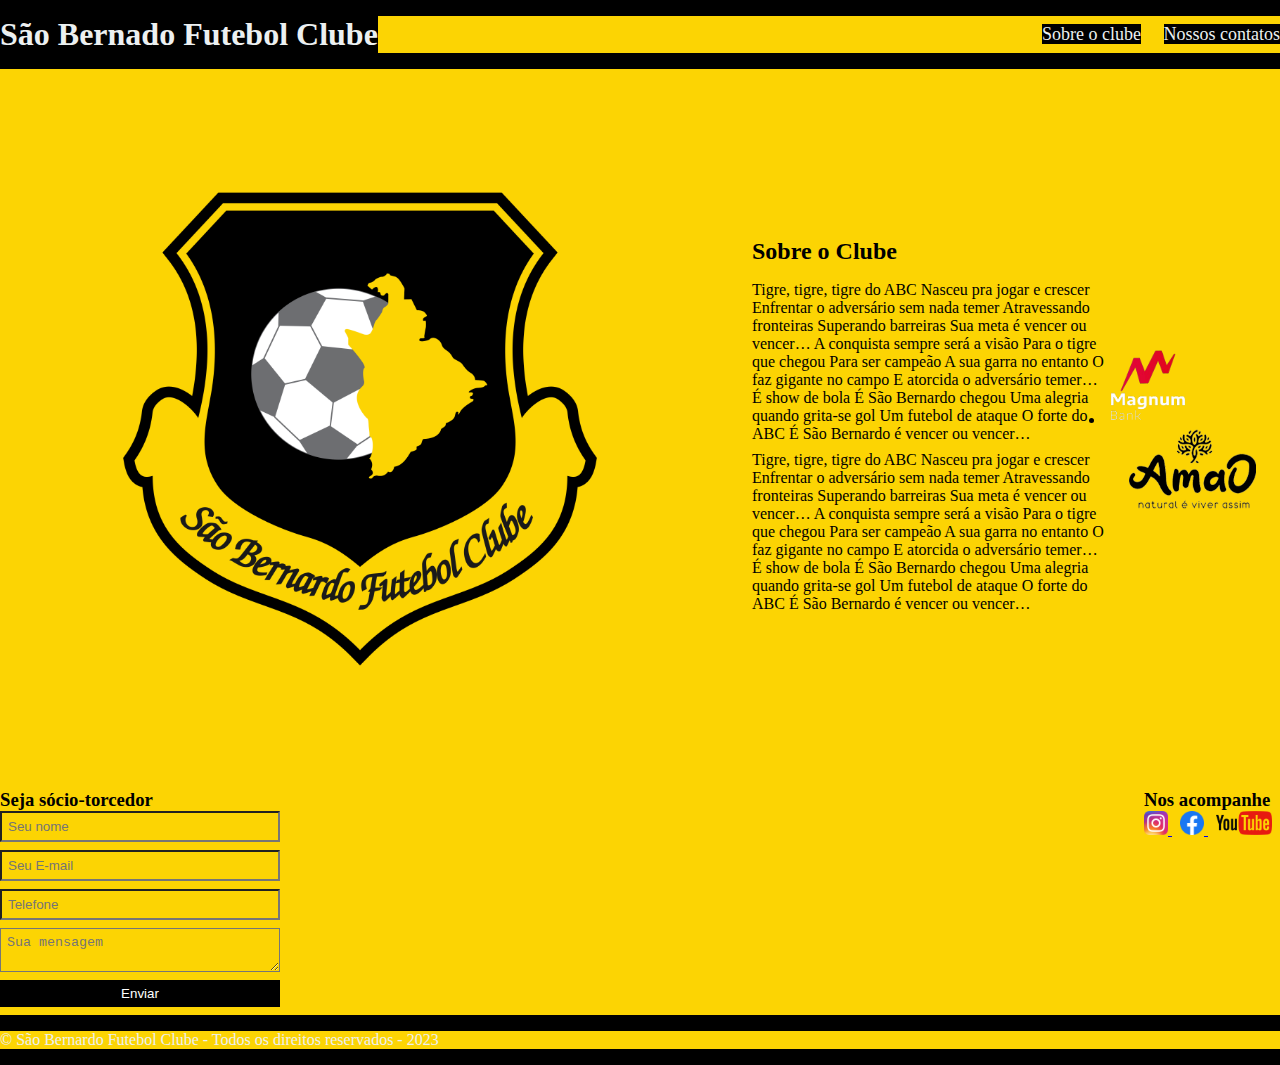
==== index.html @ edb7e320 "commit inicial" ====
<!DOCTYPE html>
<html lang="en">
<head>
    <meta charset="UTF-8">
    <meta name="viewport" content="width=device-width, initial-scale=1.0">
    <title>São Bernardo Futebol Clube - O Maior do ABC</title>
    <link rel="stylesheet" href="./main.css"> 



</head>
<body>
    <header>
        <div class="container">
            <h1>São Bernado Futebol Clube</h1>
            <nav>
                <ul>
                    <li>
                        <a href="#about">Sobre o clube</a>
                    </li>
                    <li>
                        <a href="#contact">Nossos contatos</a>
                    </li>
                </ul>
            </nav>
        </div>
    </header>
    <section id="about">   <!-- fazendo a parte "sobre o clube"-->
        <div class="container">
            <img class="store-front" src="saobernardo.png" alt="Escudo São Bernardo Futebol Clube">
            <div>
                <h2>Sobre o Clube</h2>
                <p>
                    Tigre, tigre, tigre do ABC
                    Nasceu pra jogar e crescer
                    Enfrentar o adversário sem nada temer
                    Atravessando fronteiras
                    Superando barreiras
                    Sua meta é vencer ou vencer…

                    A conquista sempre será a visão
                    Para o tigre que chegou
                    Para ser campeão
                    A sua garra no entanto
                    O faz gigante no campo
                    E atorcida o adversário temer…

                    É show de bola
                    É São Bernardo chegou
                    Uma alegria quando grita-se gol
                    Um futebol de ataque
                    O forte do ABC
                    É São Bernardo é vencer ou vencer…
                </p>
                <p>
                    Tigre, tigre, tigre do ABC
                    Nasceu pra jogar e crescer
                    Enfrentar o adversário sem nada temer
                    Atravessando fronteiras
                    Superando barreiras
                    Sua meta é vencer ou vencer…
    
                    A conquista sempre será a visão
                    Para o tigre que chegou
                    Para ser campeão
                    A sua garra no entanto
                    O faz gigante no campo
                    E atorcida o adversário temer…
    
                    É show de bola
                    É São Bernardo chegou
                    Uma alegria quando grita-se gol
                    Um futebol de ataque
                    O forte do ABC
                    É São Bernardo é vencer ou vencer… 
                </p>
            </div>
            <ul class="sponsor-list">
                <li>
                    <img src="magumbk.png" alt="logo Magnum Bank">
                    <img src="amaologo.png" alt="logo amao nutrition">
                </li>
            </ul>
        </div>
    </section>
    <section id="socio">
        <div class="socio-torcedor">
            <div>
                <h3>Seja sócio-torcedor</h3>
                <form>
                    <input type="text" placeholder="Seu nome" required>
                    <input type="email" placeholder="Seu E-mail" required>
                    <input type="tel" placeholder="Telefone"> 
                    <textarea placeholder="Sua mensagem" required></textarea>
                    <button type="submit">Enviar</button>
                </form>
            </div>
            <div>
                <h3>Nos acompanhe</h3>
                <ul class="social-links">
                    <li>
                        <a href="#" title="Siga nosso Instagram">
                            <img src="./instagram.png" alt="Logo instagram">
                        </a>
                    </li>
                    <li>
                        <a href="#" title="Siga nosso Facebook">
                            <img src="./facebook.png" alt="Logo facebook">
                        </a>
                    </li>
                    <li>
                        <a href="#" title="Acompanhe nosso Youtube">
                            <img src="./youtube.png" alt="Logo youtube">
                        </a>
                    </li>
                </ul>
            </div>
        </div>
    </section>
    <footer>
        <div class="container">
            <p>
                &copy; São Bernardo Futebol Clube - Todos os direitos reservados - 2023
            </p>
        </div>
    </footer>
    
</body>
</html>
---- main.css ----
* {
    margin: 0;
    padding: 0;
    box-sizing: border-box;
    background-color: #FCD403;
}

header { 
    padding: 16px 0;
    background-color: black;
    color: #ecf0f1;
        
}

header h1 {
    background-color: black;
}

header nav li {
    display: inline;
    margin-left: 18px;
    font-size: 18px;
}

header nav li a {
    color: #ecf0f1;
    text-decoration: none;
    background-color: black;
}

section {
    color: black;
}

section p {
    margin-bottom: 8px;
}


section h2 {
    margin-bottom: 16px;
}

section .container {
    align-items: flex-start;
}

.container {
    max-width: 1280px;
    width: 100%;
    margin: 0 auto;
}

header .container,
section .container {
    display: flex;
    align-items: center;
    justify-content: space-between;
}

.container img { 
    height: 720px;
}

.sponsor-list img {
    height: 80px;
}


.social-links img {
    height: 24px;
}

.social-links li {
    display: inline;
    margin-right: 8px;
}

#socio .container {
    display: block;
}

.socio-torcedor {
    display: flex;
    justify-content: space-between;
}

form input,
form textarea,
form button {
    display: block;
    width: 280px;
    margin-bottom: 8px;
    padding: 6px;
}

.store-front {
    margin-right: 32px;
}

form button {
    background-color: black;
    color: #fff;
    border: none;
    cursor: pointer; /*comando para quando colocar em cima de algum botão a setinha vira maozinha*/
}

form button:hover {
    background-color: #37383a; /*comando que quando colocamos o mouse sobre o botão ele muda de cor*/
}

input:focus, textarea:focus {
    outline-color: black; /*muda a cor da área selecionada*/
}

footer {
    background-color: black;
    color: #ecf0f1;
    padding: 16px 0;
}
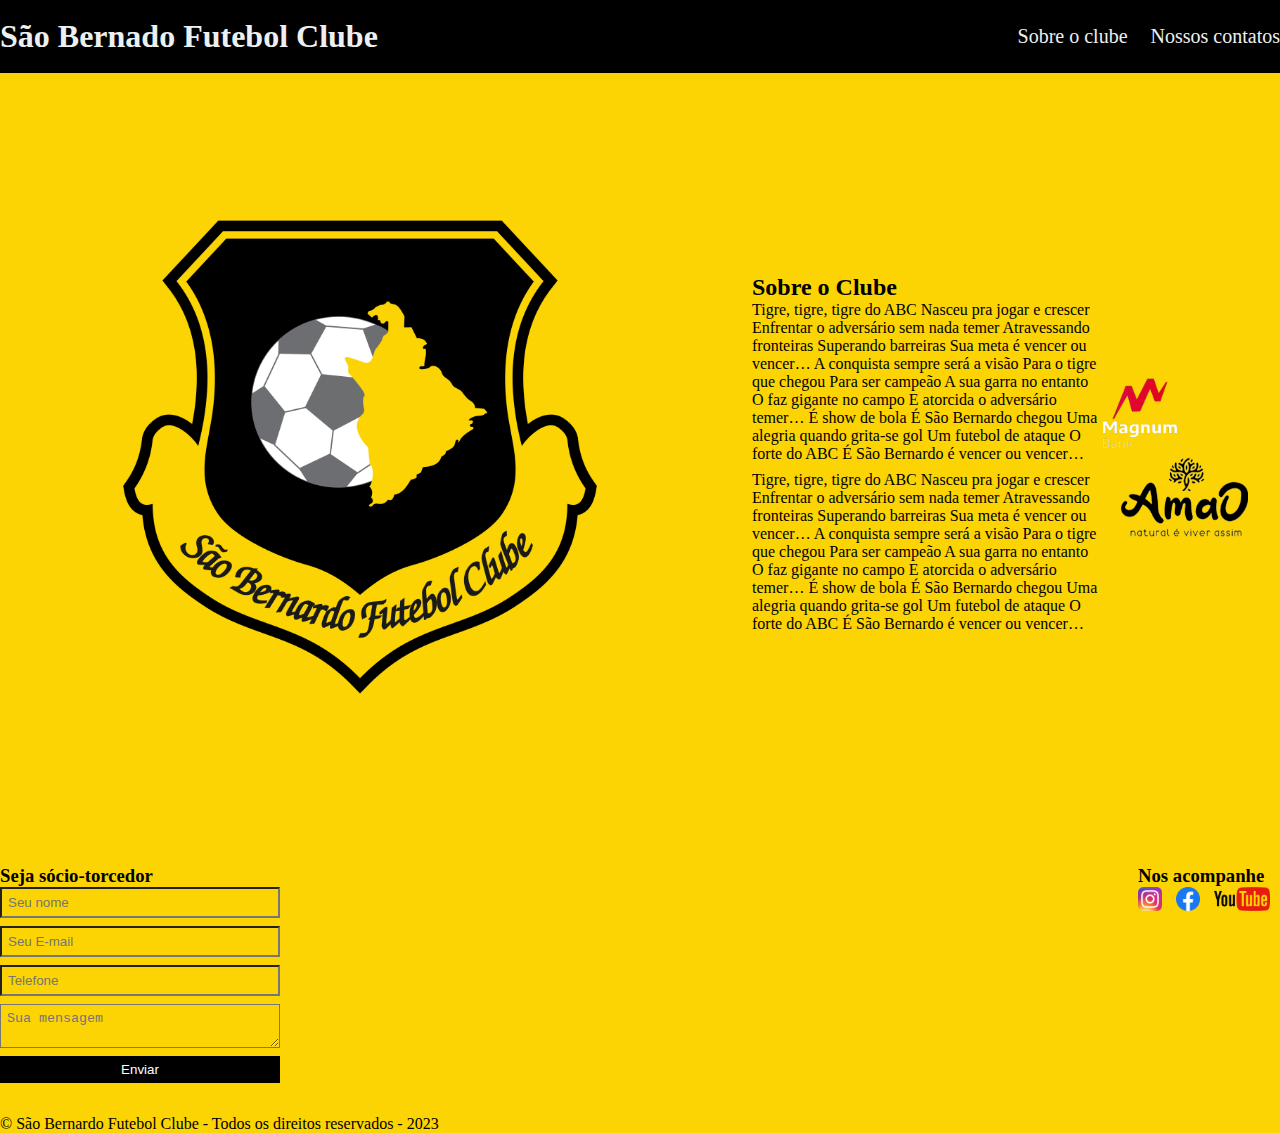
==== commit a6330e90: "Atualização do cabeçalho e do sponsor-list" ====
--- a/index.html
+++ b/index.html
@@ -11,15 +11,15 @@
 </head>
 <body>
     <header>
-        <div class="container">
+        <div class="cabecalho">
             <h1>São Bernado Futebol Clube</h1>
             <nav>
                 <ul>
                     <li>
-                        <a href="#about">Sobre o clube</a>
+                        <a href="# about">Sobre o clube</a>
                     </li>
                     <li>
-                        <a href="#contact">Nossos contatos</a>
+                        <a href="# contact">Nossos contatos</a>
                     </li>
                 </ul>
             </nav>
@@ -83,7 +83,7 @@
             </ul>
         </div>
     </section>
-    <section id="socio">
+    <section id="socio"> <!--Seção do socio torcedor-->
         <div class="socio-torcedor">
             <div>
                 <h3>Seja sócio-torcedor</h3>
@@ -117,7 +117,7 @@
             </div>
         </div>
     </section>
-    <footer>
+    <footer> <!--Rodapé-->
         <div class="container">
             <p>
                 &copy; São Bernardo Futebol Clube - Todos os direitos reservados - 2023
--- a/main.css
+++ b/main.css
@@ -6,7 +6,7 @@
 }
 
 header { 
-    padding: 16px 0;
+    padding: 18px 0;
     background-color: black;
     color: #ecf0f1;
         
@@ -16,10 +16,15 @@
     background-color: black;
 }
 
-header nav li {
-    display: inline;
-    margin-left: 18px;
-    font-size: 18px;
+header nav li {       /*estilizando o menu logo abaixo do logo*/
+    display: inline;  /* deixar um ao lado do outro*/
+    margin-left: 18px; /*margem entre eles*/
+    font-size: 20px;
+    background-color: black;
+}
+
+header ul {
+    background-color: black;
 }
 
 header nav li a {
@@ -28,8 +33,13 @@
     background-color: black;
 }
 
+.social-links li a {
+    color: #FCD403;
+}
+
+
 section {
-    color: black;
+padding: 24px 0;
 }
 
 section p {
@@ -38,24 +48,29 @@
 
 
 section h2 {
-    margin-bottom: 16px;
+    margin-bottom: 16px 0;
 }
 
 section .container {
     align-items: flex-start;
 }
 
-.container {
+.container {    /*serve para centralizar o conteudo e fazer distribuição do titulo a esquerda e menu a direita*/
     max-width: 1280px;
-    width: 100%;
-    margin: 0 auto;
+    width: 100%;   /*100% da largura até 1280px*/ 
+    margin: 0 auto;   /*serve para centralizar*/ 
 }
 
-header .container,
-section .container {
-    display: flex;
-    align-items: center;
-    justify-content: space-between;
+
+section .container,
+header .cabecalho {
+    display: flex; /*intens ficam lado a lado*/
+    align-items: center; /*centralizar na vertical*/
+    justify-content: space-between; /*seprando o menu e o titulo*/
+}
+
+header .cabecalho {
+    background-color: black;
 }
 
 .container img { 
@@ -66,6 +81,11 @@
     height: 80px;
 }
 
+.sponsor-list li {
+    display: inline;
+    margin-right: 8px;
+}
+
 
 .social-links img {
     height: 24px;
@@ -73,7 +93,7 @@
 
 .social-links li {
     display: inline;
-    margin-right: 8px;
+    margin-right: 10px;
 }
 
 #socio .container {
@@ -113,7 +133,8 @@
     outline-color: black; /*muda a cor da área selecionada*/
 }
 
-footer {
+footer
+footer p {
     background-color: black;
     color: #ecf0f1;
     padding: 16px 0;
